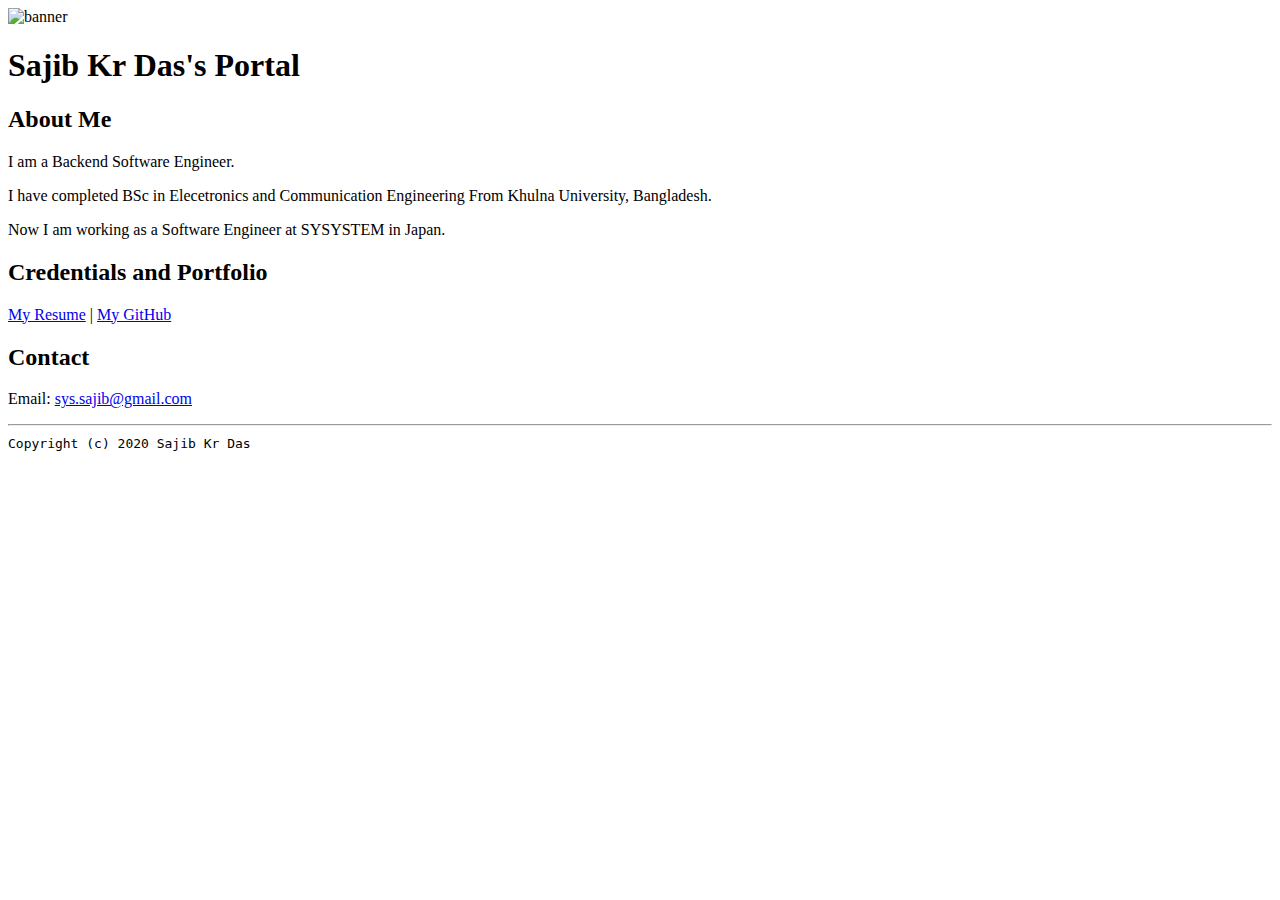
==== index.html @ e8063320 "Add files via upload" ====
<!DOCTYPE html>
<html lang="en">
    <header>
        <title> Sajib Kr Das</title>
        <link rel="stylesheet" href="css/master.css">
        <link rel="FaviconIcon" href="favicon.ico" type="image/x-icon">
        <link rel="shortcut" href="favicon.ico" type="image/x-icon">
        <meta name="viewport" content="width=device-width, initial-scale=1, shrink-to-fit=no">
        <meta name="name" content="Sajib's Portal">
        <meta name="robots" content="noindex, nofollow">
    </header>
    <body>
        <img src="images/IMG_0995.JPG" width="30%" alt="banner">
        <h1>Sajib Kr Das's Portal</h1>
        <h2>About Me</h2>
        <p>I am a Backend Software Engineer.</p>
        <p>I have completed BSc in Elecetronics and Communication Engineering From Khulna University, Bangladesh.</p>
        <p>Now I am working as a Software Engineer at SYSYSTEM in Japan.</p>
        <h2>Credentials and Portfolio</h2>

        <p><a href="resume.html">My Resume</a> | <a href="https://github.com/SajibDas">My GitHub</a></p>
        <h2>Contact</h2>

        <p>Email: <a href="mailto:sys.sajib@gmail.com">sys.sajib@gmail.com</a></p>
    </body>
    <footer>
        <hr>
        <code>Copyright (c) 2020 Sajib Kr Das</code>
    </footer>

</html>
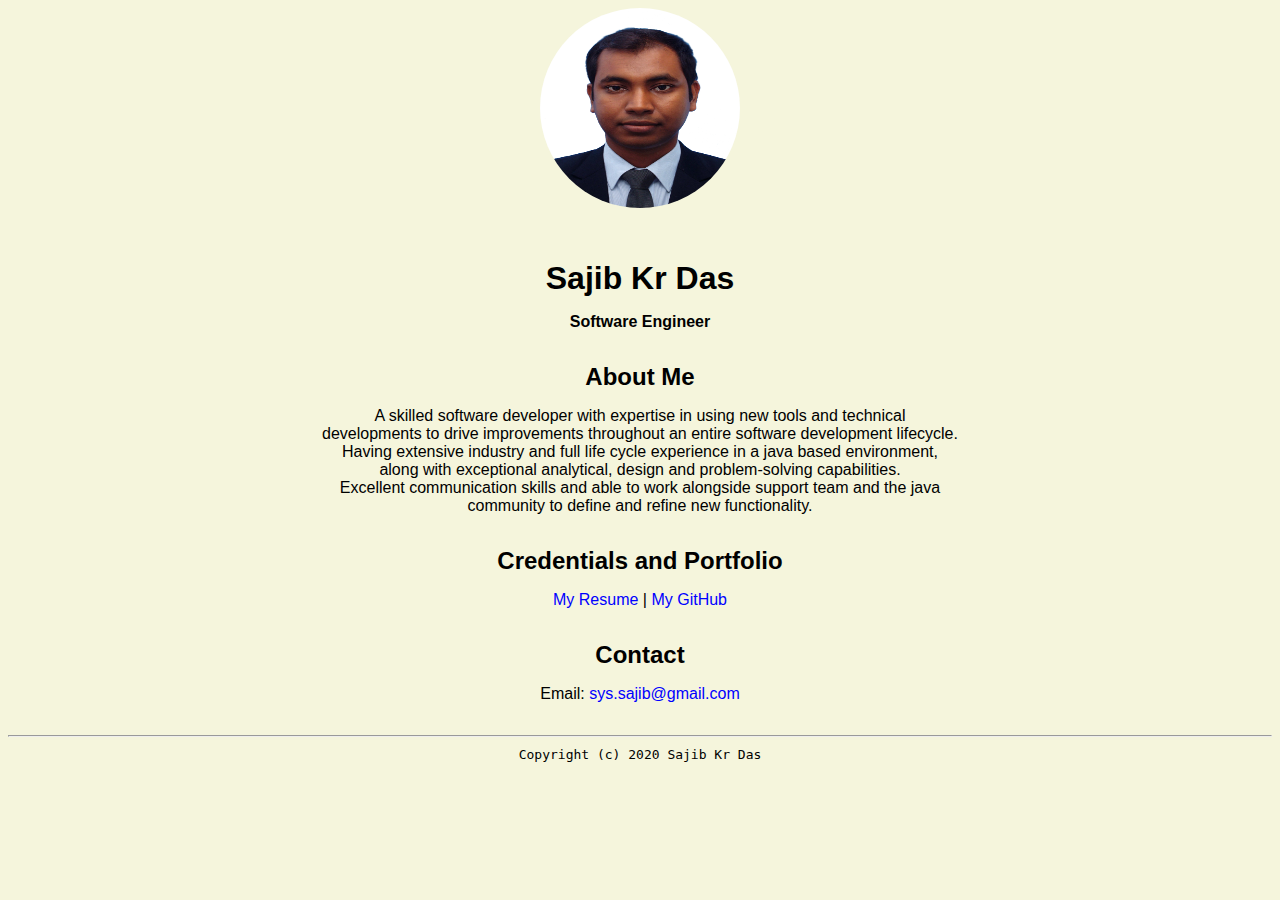
==== commit 970aded7: "[20200619] Modified" ====
--- a/index.html
+++ b/index.html
@@ -10,14 +10,19 @@
         <meta name="robots" content="noindex, nofollow">
     </header>
     <body>
-        <img src="images/IMG_0995.JPG" width="30%" alt="banner">
-        <h1>Sajib Kr Das's Portal</h1>
+        <img src="images/IMG_0995.JPG" width="50%" alt class="avatar">
+        <h1>Sajib Kr Das</h1>
+        <h4>Software Engineer</h4>
         <h2>About Me</h2>
-        <p>I am a Backend Software Engineer.</p>
-        <p>I have completed BSc in Elecetronics and Communication Engineering From Khulna University, Bangladesh.</p>
-        <p>Now I am working as a Software Engineer at SYSYSTEM in Japan.</p>
+        <p>A skilled software developer with expertise in using new tools and technical<br> 
+            developments to drive improvements throughout an entire software development lifecycle.<br>
+            Having extensive industry and full life cycle experience in a java based environment,<br>
+            along with exceptional analytical, design and problem-solving capabilities.<br>
+            Excellent communication skills and able to work alongside support team and the java<br>
+            community to define and refine new functionality.
+        </p>
+        
         <h2>Credentials and Portfolio</h2>
-
         <p><a href="resume.html">My Resume</a> | <a href="https://github.com/SajibDas">My GitHub</a></p>
         <h2>Contact</h2>
 
--- a/css/master.css
+++ b/css/master.css
@@ -0,0 +1,100 @@
+/*Cascading stylsheet for the website */
+
+/*Text inside these asterics and slashes are comments for human*/
+
+    a{
+        color: blue;/*set the text color to blue*/
+        text-decoration: none; /* This means we do not want hyperlinks to be underlined */
+    }
+
+    a:hover{
+        color: red;/*set the text color to red here*/
+        text-decoration: none; /* This means we do not want hyperlinks to be underlined */
+    }
+
+    body{
+        background-color: beige;/* set the background color here */
+        color: black;/* set the text color to black here */
+        font-family: Arial, Helvetica, sans-serif;/* set the font here */
+        text-align: center;/* set the text alignment here */
+
+    }
+
+    footer{
+        margin-top: 2rem;
+        margin-bottom: 2rem;
+    }
+
+    h1{
+        margin-bottom: 0rem;
+        margin-top: 3rem;
+    }
+    h2{
+        margin-bottom: 0;
+        margin-top: 2rem;
+    }
+    h3{
+        color: rgba(117, 9, 9, 0.767);
+        margin-bottom: 1rem;
+    }
+    h4{
+        margin-top: 1rem;
+        margin-bottom: 0rem;
+    }
+    h5{
+        margin-top: 0.5rem;
+        margin-bottom: 0rem;
+    }
+    ul{
+        /* display: table; */
+        margin: 0 0;
+        text-align: left;
+        padding-inline-start: 20px;
+    }
+    .avatar {
+        width: 200px;
+        height: 200px;
+        border-radius: 50%;
+    }
+    .resume-background{
+        background-color: whitesmoke;
+    }
+    hr.style2 {
+        border-top: 3px double #8c8b8b;
+    }
+    .left-align{
+        text-align: left;
+    }
+    div {
+        margin: 0 auto;
+        width: 80%;
+    }
+    .row{
+        display: flex;
+        width: 100%;
+    }
+    .column-left{
+        flex: 50%;
+        text-align: left;
+        width: 100%;
+    }
+    .column-right{
+        flex: 50%;
+        text-align: right;
+        width: 100%;
+        margin-right: 2rem;
+    }
+    div.project {
+        margin-left: 2rem;
+        width: 100%;
+    }
+    h1.contact{
+        margin-top: 7rem;
+    }
+    .print {
+        display:none
+    }
+     @media print {
+        .print {display:block}
+        .btn-print {display:none;}
+    }
